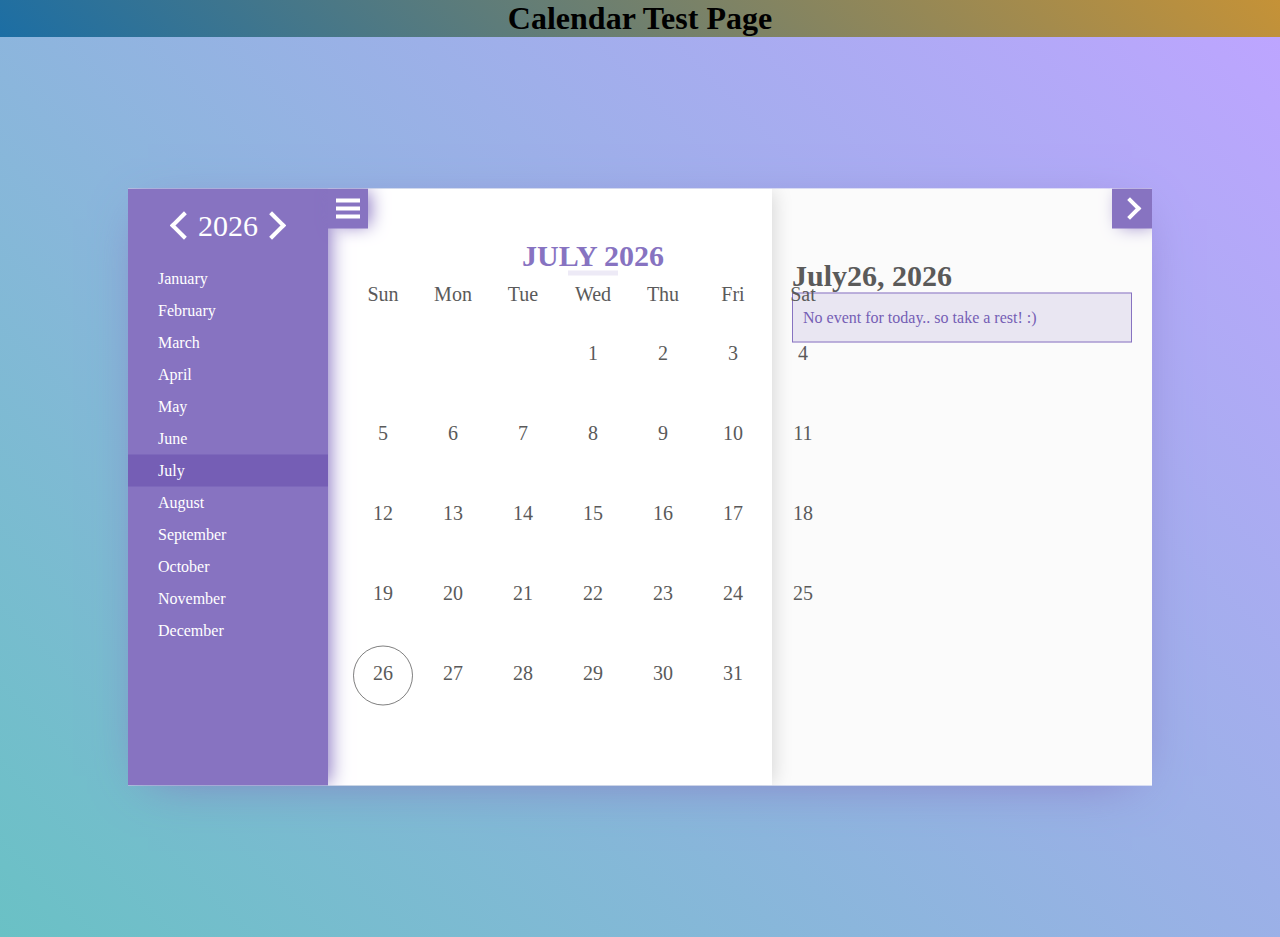
==== index.html @ ae34ba92 "Initial Commit" ====
<html>

<head>
    <title> Calendar Test</title>
    <link rel="stylesheet" href="style.css">
    <style>
        h1 {text-align: center;}
    </style>
    <link rel="stylesheet" href="evo-calendar.min.css"/>
    <link rel="stylesheet" href="evo-calendar.midnight-blue.min.css"/>
</head>

<body>
    <div id="demo"><h1>Calendar Test Page</h1></div>
    <div class="hero">
        
    <div id="calendar"></div>

    </div>


    <script src="https://cdn.jsdelivr.net/npm/jquery@3.4.1/dist/jquery.min.js"></script>
    <script src="evo-calendar.min.js"></script>

    <script>
        // initialize your calendar, once the page's DOM is ready
        $(document).ready(function() {
            $('#calendar').evoCalendar({

            })
        })
        </script>
</body>

</html>
---- style.css ----
*{
    margin: 0;
    padding: 0;
}
.hero{
    width: 100%;
    height: 100%;
    background: linear-gradient(45deg,#6ac1c5,#bda5ff);
    position: relative;
}

#calendar{
    width: 80%;
    position: absolute;
    top: 50%;
    left: 50%;
    transform: translate(-50%,-50%);
}

#demo {
    background: #CE5937;
    background: -moz-linear-gradient(45deg, #CE5937 0%, #1C6EA4 0%, #C59237 100%);
    background: -webkit-linear-gradient(45deg, #CE5937 0%, #1C6EA4 0%, #C59237 100%);
    background: linear-gradient(45deg, #CE5937 0%, #1C6EA4 0%, #C59237 100%);
    }
---- evo-calendar.min.css ----
/*!
 * Evo Calendar - Simple and Modern-looking Event Calendar Plugin
 *
 * Licensed under the MIT License
 *
 * Version: 1.1.2
 * Author: Edlyn Villegas
 * Docs: https://edlynvillegas.github.com/evo-calendar
 * Repo: https://github.com/edlynvillegas/evo-calendar
 * Issues: https://github.com/edlynvillegas/evo-calendar/issues
 *
*/
*,::after,::before{-webkit-box-sizing:border-box;box-sizing:border-box}html,body{padding:0;margin:0}body{font-family:'Source Sans Pro'}input:focus,textarea:focus,button:focus{outline:none}.evo-calendar{position:relative;background-color:#fbfbfb;color:#5a5a5a;width:100%;-webkit-box-shadow:0 10px 50px -20px #8773c1;box-shadow:0 10px 50px -20px #8773c1;margin:0 auto;overflow:hidden;z-index:1}.calendar-sidebar{position:absolute;margin-top:0;width:200px;height:100%;float:left;background-color:#8773c1;color:#fff;z-index:1;-webkit-box-shadow:5px 0 18px -3px #8773c1;box-shadow:5px 0 18px -3px #8773c1;-webkit-transition:all .3s ease;-o-transition:all .3s ease;transition:all .3s ease;-webkit-transform:translateX(0);-ms-transform:translateX(0);transform:translateX(0);z-index:2}.sidebar-hide .calendar-sidebar{-webkit-transform:translateX(-100%);-ms-transform:translateX(-100%);transform:translateX(-100%);-webkit-box-shadow:none;box-shadow:none}.calendar-sidebar>span#sidebarToggler{position:absolute;width:40px;height:40px;top:0;right:0;-webkit-transform:translate(100%,0);-ms-transform:translate(100%,0);transform:translate(100%,0);background-color:#8773c1;padding:10px 8px;cursor:pointer;-webkit-box-shadow:5px 0 18px -3px #8773c1;box-shadow:5px 0 18px -3px #8773c1}.calendar-sidebar>.calendar-year{padding:20px;text-align:center}.calendar-sidebar>.calendar-year>p{margin:0;font-size:30px;display:inline-block}.calendar-sidebar>.calendar-year>button.icon-button{display:inline-block;width:20px;height:20px;overflow:visible}.calendar-sidebar>.calendar-year>button.icon-button>span{border-right:4px solid #fff;border-bottom:4px solid #fff;width:100%;height:100%}.calendar-sidebar>.calendar-year>img[year-val="prev"]{float:left}.calendar-sidebar>.calendar-year>img[year-val="next"]{float:right}.calendar-sidebar>.month-list::-webkit-scrollbar{width:5px;height:5px}.calendar-sidebar>.month-list::-webkit-scrollbar-track{background:transparent}.calendar-sidebar>.month-list::-webkit-scrollbar-thumb{background:#fff;border-radius:5px}.calendar-sidebar>.month-list::-webkit-scrollbar-thumb:hover{background:#d6c8ff}.calendar-sidebar>.month-list>.calendar-months{list-style-type:none;margin:0;padding:0}.calendar-sidebar>.month-list>.calendar-months>li{padding:7px 30px;cursor:pointer;font-size:16px}.calendar-sidebar>.month-list>.calendar-months>li:hover{background-color:#a692e0}.calendar-sidebar>.month-list>.calendar-months>li.active-month{background-color:#755eb5}.calendar-inner{position:relative;padding:40px 30px;float:left;width:100%;max-width:calc(100% - 600px);margin-left:200px;background-color:#fff;-webkit-box-shadow:5px 0 18px -3px rgba(0,0,0,.15);box-shadow:5px 0 18px -3px rgba(0,0,0,.15);-webkit-transition:all .3s ease;-o-transition:all .3s ease;transition:all .3s ease;z-index:1}.calendar-inner::after{content:none;position:absolute;top:0;left:0;width:100%;height:100%;background-color:rgba(83,74,109,.5)}.sidebar-hide .calendar-inner{max-width:calc(100% - 400px);margin-left:0}.event-hide .calendar-inner{max-width:calc(100% - 200px)}.event-hide.sidebar-hide .calendar-inner{max-width:100%}.calendar-inner .calendar-table{border-collapse:collapse;font-size:20px;width:100%;-webkit-user-select:none;-moz-user-select:none;-ms-user-select:none;user-select:none}th[colspan="7"]{position:relative;text-align:center;text-transform:uppercase;font-weight:600;font-size:30px;color:#8773c1}th[colspan="7"]::after{content:'';position:absolute;bottom:-3px;left:50%;width:50px;height:5px;-webkit-transform:translateX(-50%);-ms-transform:translateX(-50%);transform:translateX(-50%);background-color:rgba(135,115,193,.15)}tr.calendar-header .calendar-header-day{padding:10px;text-align:center;color:#5a5a5a}tr.calendar-body .calendar-day{padding:10px 0}tr.calendar-body .calendar-day .day{position:relative;padding:15px;height:60px;width:60px;margin:0 auto;border-radius:50%;text-align:center;color:#5a5a5a;border:1px solid transparent;-webkit-transition:all .3s ease,-webkit-transform .5s ease;transition:all .3s ease,-webkit-transform .5s ease;-o-transition:all .3s ease,transform .5s ease;transition:all .3s ease,transform .5s ease;transition:all .3s ease,transform .5s ease,-webkit-transform .5s ease;cursor:pointer}tr.calendar-body .calendar-day .day:hover{background-color:#dadada}tr.calendar-body .calendar-day .day:active{-webkit-transform:scale(.9);-ms-transform:scale(.9);transform:scale(.9)}tr.calendar-body .calendar-day .day.calendar-active,tr.calendar-body .calendar-day .day.calendar-active:hover{color:#5a5a5a;border-color:rgba(0,0,0,.5)}tr.calendar-body .calendar-day .day.calendar-today{color:#fff;background-color:#8773c1}tr.calendar-body .calendar-day .day.calendar-today:hover{color:#fff;background-color:#755eb5}tr.calendar-body .calendar-day .day[disabled]{pointer-events:none;cursor:not-allowed;background-color:transparent;color:#b9b9b9}.calendar-events{position:absolute;top:0;right:0;width:400px;height:100%;padding:70px 30px 60px 30px;background-color:#fbfbfb;-webkit-transition:all .3s ease;-o-transition:all .3s ease;transition:all .3s ease;overflow-y:auto;z-index:0}.calendar-events::-webkit-scrollbar{width:5px;height:5px}.calendar-events::-webkit-scrollbar-track{background:transparent}.calendar-events::-webkit-scrollbar-thumb{background:#8e899c;border-radius:5px}.calendar-events::-webkit-scrollbar-thumb:hover{background:#6c6875}.calendar-events>.event-header>p{font-size:30px;font-weight:600;color:#5a5a5a}#eventListToggler{position:absolute;width:40px;height:40px;top:0;right:0;background-color:#8773c1;padding:10px;cursor:pointer;-webkit-box-shadow:5px 0 18px -3px #8773c1;box-shadow:5px 0 18px -3px #8773c1;z-index:1}.event-list::after{content:"";clear:both;display:table}.event-list>.event-empty{padding:15px 10px;background-color:rgba(135,115,193,.15);border:1px solid #8773c1}.event-list>.event-empty>p{margin:0;color:#755eb5}.event-container{position:relative;display:flex;width:100%;border-radius:10px;margin-bottom:10px;-webkit-transition:all .3s ease;-o-transition:all .3s ease;transition:all .3s ease;cursor:pointer;float:left}.event-container::before{content:'';position:absolute;top:0;left:0;width:2px;height:100%;transform:translate(29px,30px);background-color:#eaeaea;z-index:-1}.event-container:last-child.event-container::before{height:30px;transform:translate(29px,0)}.event-container:only-child.event-container::before{height:0;opacity:0}.event-container:hover{background-color:#fff;-webkit-box-shadow:0 3px 12px -4px rgba(0,0,0,.65);box-shadow:0 3px 12px -4px rgba(0,0,0,.65)}.event-container>.event-icon{position:relative;padding:20px;width:60px;height:60px;float:left}.event-container>.event-icon>img{width:30px}.event-container>.event-info{align-self:center;width:calc(100% - 60px);display:inline-block;padding:10px 10px 10px 0}.event-container>.event-info>p{margin:0;color:#5a5a5a}.event-container>.event-info>p.event-title{position:relative;font-size:22px;font-weight:600}.event-container>.event-info>p.event-title>span{position:absolute;top:50%;right:0;font-size:12px;font-weight:400;color:#755eb5;border:1px solid #755eb5;border-radius:3px;background-color:rgb(237 234 246);padding:3px 6px;transform:translateY(-50%)}.event-container>.event-info>p.event-desc{font-size:14px;margin-top:5px}.event-indicator{position:absolute;width:-moz-max-content;width:-webkit-fit-content;width:-moz-fit-content;width:fit-content;top:100%;left:50%;-webkit-transform:translate(-50%,calc(-100% + -5px));-ms-transform:translate(-50%,calc(-100% + -5px));transform:translate(-50%,calc(-100% + -5px))}.event-indicator>.type-bullet{float:left;padding:2px}.event-indicator>.type-bullet>div{width:10px;height:10px;border-radius:50%}.event-container>.event-icon>div{width:100%;height:100%;border-radius:50%}.event-container>.event-icon>div[class^="event-bullet-"],.event-indicator>.type-bullet>div[class^="type-"]{background-color:#8773c1}.event-container>.event-icon>div.event-bullet-event,.event-indicator>.type-bullet>div.type-event{background-color:#ff7575}.event-container>.event-icon>div.event-bullet-holiday,.event-indicator>.type-bullet>div.type-holiday{background-color:#ffc107}.event-container>.event-icon>div.event-bullet-birthday,.event-indicator>.type-bullet>div.type-birthday{background-color:#3ca8ff}button.icon-button{border:none;background-color:transparent;width:100%;height:100%;padding:0;cursor:pointer}button.icon-button>span.bars{position:relative;width:100%;height:4px;display:block;background-color:#fff}button.icon-button>span.bars::before,button.icon-button>span.bars::after{content:'';position:absolute;width:100%;height:4px;display:block;background-color:#fff}button.icon-button>span.bars::before{top:-8px}button.icon-button>span.bars::after{bottom:-8px}button.icon-button>span.chevron-arrow-left{display:inline-block;border-right:6px solid #fff;border-bottom:6px solid #fff;width:18px;height:18px;-webkit-transform:rotate(-225deg);-ms-transform:rotate(-225deg);transform:rotate(-225deg)}button.icon-button>span.chevron-arrow-right{display:block;border-right:4px solid #fff;border-bottom:4px solid #fff;width:16px;height:16px;-webkit-transform:rotate(-45deg);-ms-transform:rotate(-45deg);transform:rotate(-45deg)}@media screen and (max-width:1280px){.calendar-inner{padding:50px 20px 70px 20px;max-width:calc(100% - 580px)}.sidebar-hide .calendar-inner{max-width:calc(100% - 380px)}tr.calendar-header .calendar-header-day,tr.calendar-body .calendar-day{padding:10px 5px}.calendar-events{width:380px;padding:70px 20px 60px 20px}}@media screen and (max-width:1024px){.calendar-sidebar{width:175px}.calendar-inner{padding:50px 10px 70px 10px;max-width:calc(100% - 475px);margin-left:175px}.sidebar-hide .calendar-inner{max-width:calc(100% - 300px)}.event-hide .calendar-inner{max-width:calc(100% - 175px)}.calendar-events{width:300px;padding:70px 10px 60px 10px}tr.calendar-body .calendar-day .day{padding:10px;height:45px;width:45px;font-size:16px}.event-indicator>.type-bullet>div{width:8px;height:8px;border-radius:50%}.calendar-sidebar>span#sidebarToggler,#eventListToggler{width:50px;height:50px}#eventListToggler,.event-hide #eventListToggler{right:0;-webkit-transform:translateX(0);-ms-transform:translateX(0);transform:translateX(0)}button.icon-button>span.bars{height:5px}button.icon-button>span.bars::before,button.icon-button>span.bars::after{height:5px}button.icon-button>span.bars::before{top:-10px}button.icon-button>span.bars::after{bottom:-10px}button.icon-button>span.chevron-arrow-right{border-right-width:5px;border-bottom-width:5px;width:20px;height:20px}.event-container::before{transform:translate(24px,25px)}.event-container:last-child.event-container::before{height:25px;transform:translate(24px,0)}.event-container>.event-icon{padding:15px;width:50px;height:50px}.event-container>.event-icon::before{left:24px}.event-container>.event-info{width:calc(100% - 50px)}.event-container>.event-info>p{font-size:18px}}@media screen and (max-width:991px){.calendar-sidebar{width:150px}.calendar-inner{padding:50px 10px 70px 10px;max-width:calc(100% - 425px);margin-left:150px}.sidebar-hide .calendar-inner{max-width:calc(100% - 275px)}.event-hide .calendar-inner{max-width:calc(100% - 150px)}.calendar-events{width:275px;padding:70px 10px 60px 10px}}@media screen and (max-width:768px){.calendar-sidebar{width:180px}.calendar-inner{padding:50px 10px 70px 10px;max-width:100%;margin-left:0}.sidebar-hide .calendar-inner,.event-hide .calendar-inner{max-width:100%}.calendar-inner::after{content:'';opacity:1}.sidebar-hide.event-hide .calendar-inner::after{content:none;opacity:0}.event-indicator{-webkit-transform:translate(-50%,calc(-100% + -3px));-ms-transform:translate(-50%,calc(-100% + -3px));transform:translate(-50%,calc(-100% + -3px))}.event-indicator>.type-bullet{padding:0 1px 3px 1px}.calendar-events{width:48%;padding:70px 20px 60px 20px;-webkit-box-shadow:-5px 0 18px -3px rgba(135,115,193,.5);box-shadow:-5px 0 18px -3px rgba(135,115,193,.5);z-index:1}.event-hide .calendar-events{-webkit-transform:translateX(100%);-ms-transform:translateX(100%);transform:translateX(100%);-webkit-box-shadow:none;box-shadow:none}#eventListToggler{right:48%;-webkit-transform:translateX(100%);-ms-transform:translateX(100%);transform:translateX(100%)}.event-hide #eventListToggler{-webkit-transform:translateX(0);-ms-transform:translateX(0);transform:translateX(0)}.calendar-events>.event-list{margin-top:20px}.calendar-sidebar>.calendar-year>button.icon-button{width:16px;height:16px}.calendar-sidebar>.calendar-year>button.icon-button>span{border-right-width:2px;border-bottom-width:2px}.calendar-sidebar>.calendar-year>p{font-size:22px}.calendar-sidebar>.month-list>.calendar-months>li{padding:6px 26px}.calendar-events>.event-header>p{margin:0}.event-container>.event-info>p.event-title{font-size:20px}.event-container>.event-info>p.event-desc{font-size:12px}}@media screen and (max-width:768px) and (min-width:426px){.event-container>.event-info>p.event-title{font-size:18px}}@media screen and (max-width:425px){.calendar-sidebar{width:100%}.sidebar-hide .calendar-sidebar{height:43px}.sidebar-hide .calendar-sidebar{-webkit-transform:translateX(0);-ms-transform:translateX(0);transform:translateX(0);-webkit-box-shadow:none;box-shadow:none}.calendar-sidebar>.calendar-year{position:relative;padding:10px 20px;text-align:center;background-color:#8773c1;-webkit-box-shadow:0 3px 8px -3px rgba(53,43,80,.65);box-shadow:0 3px 8px -3px rgba(53,43,80,.65)}.calendar-sidebar>.calendar-year>button.icon-button{width:14px;height:14px}.calendar-sidebar>.calendar-year>button.icon-button>span{border-right-width:3px;border-bottom-width:3px}.calendar-sidebar>.calendar-year>p{font-size:18px;margin:0 10px}.calendar-sidebar>.month-list{position:relative;width:100%;height:calc(100% - 43px);overflow-y:auto;background-color:#8773c1;-webkit-transform:translateY(0);-ms-transform:translateY(0);transform:translateY(0);z-index:-1}.sidebar-hide .calendar-sidebar>.month-list{-webkit-transform:translateY(-100%);-ms-transform:translateY(-100%);transform:translateY(-100%)}.calendar-sidebar>.month-list>.calendar-months{position:absolute;top:0;left:0;width:100%;list-style-type:none;margin:0;padding:0;padding:10px}.calendar-sidebar>.month-list>.calendar-months::after{content:"";clear:both;display:table}.calendar-sidebar>.month-list>.calendar-months>li{padding:10px 20px;font-size:20px}.calendar-sidebar>span#sidebarToggler{-webkit-transform:translate(0,0);-ms-transform:translate(0,0);transform:translate(0,0);top:0;bottom:unset;-webkit-box-shadow:none;box-shadow:none}th[colspan="7"]::after{bottom:0}.calendar-inner{margin-left:0;padding:53px 0 40px 0;float:unset}.calendar-inner::after{content:none;opacity:0}.sidebar-hide .calendar-inner,.event-hide .calendar-inner,.calendar-inner{max-width:100%}.calendar-sidebar>span#sidebarToggler,#eventListToggler{width:40px;height:40px}button.icon-button>span.chevron-arrow-right{border-right-width:4px;border-bottom-width:4px;width:18px;height:18px;-webkit-transform:translateX(-3px) rotate(-45deg);-ms-transform:translateX(-3px) rotate(-45deg);transform:translateX(-3px) rotate(-45deg)}button.icon-button>span.bars,button.icon-button>span.bars::before,button.icon-button>span.bars::after{height:4px}button.icon-button>span.bars::before{top:-8px}button.icon-button>span.bars::after{bottom:-8px}tr.calendar-header .calendar-header-day{padding:0}tr.calendar-body .calendar-day{padding:8px 0}tr.calendar-body .calendar-day .day{padding:10px;width:40px;height:40px;font-size:16px}.event-indicator{-webkit-transform:translate(-50%,calc(-100% + -3px));-ms-transform:translate(-50%,calc(-100% + -3px));transform:translate(-50%,calc(-100% + -3px))}.event-indicator>.type-bullet{padding:1px}.event-indicator>.type-bullet>div{width:6px;height:6px}.event-indicator{-webkit-transform:translate(-50%,0);-ms-transform:translate(-50%,0);transform:translate(-50%,0)}tr.calendar-body .calendar-day .day.calendar-today .event-indicator,tr.calendar-body .calendar-day .day.calendar-active .event-indicator{-webkit-transform:translate(-50%,3px);-ms-transform:translate(-50%,3px);transform:translate(-50%,3px)}.calendar-events{position:relative;padding:20px 15px;width:100%;height:185px;-webkit-box-shadow:0 5px 18px -3px rgba(0,0,0,.15);box-shadow:0 5px 18px -3px rgba(0,0,0,.15);overflow-y:auto;z-index:0}.event-hide .calendar-events{-webkit-transform:translateX(0);-ms-transform:translateX(0);transform:translateX(0);padding:0 15px;height:0}.calendar-events>.event-header>p{font-size:20px}.event-list>.event-empty{padding:10px}.event-container::before{transform:translate(21.5px,25px)}.event-container:last-child.event-container::before{height:22.5px;transform:translate(21.5px,0)}.event-container>.event-icon{width:45px;height:45px}.event-container>.event-icon::before{left:21px}.event-container:last-child>.event-icon::before{height:50%}.event-container>.event-info{width:calc(100% - 45px)}.event-hide #eventListToggler,#eventListToggler{top:calc(100% - 185px);right:0;-webkit-transform:translate(0,-100%);-ms-transform:translate(0,-100%);transform:translate(0,-100%)}.event-hide #eventListToggler{top:100%}#eventListToggler button.icon-button>span.chevron-arrow-right{position:relative;display:inline-block;-webkit-transform:translate(0,-3px) rotate(45deg);-ms-transform:translate(0,-3px) rotate(45deg);transform:translate(0,-3px) rotate(45deg)}}@media screen and (max-width:375px){th[colspan="7"]{font-size:20px;padding-bottom:5px}tr.calendar-header .calendar-header-day{font-size:16px}tr.calendar-body .calendar-day .day{padding:5px;width:30px;height:30px;font-size:14px}}
---- evo-calendar.midnight-blue.min.css ----
/*!
 * Evo Calendar - Simple and Modern-looking Event Calendar Plugin
 *
 * Licensed under the MIT License
 * 
 * Version: 1.1.2
 * Author: Edlyn Villegas
 * Docs: https://edlynvillegas.github.com/evo-calendar
 * Repo: https://github.com/edlynvillegas/evo-calendar
 * Issues: https://github.com/edlynvillegas/evo-calendar/issues
 * 
*/
.midnight-blue{-webkit-box-shadow:0 10px 50px -20px rgba(19,31,51,.65);box-shadow:0 10px 50px -20px rgba(19,31,51,.65);border:2px solid #222831;color:#EEE}.midnight-blue .calendar-sidebar{background:#222831;border-right:2px solid #222831;-webkit-box-shadow:0 0 18px -3px rgba(0,0,0,.65);box-shadow:0 0 18px -3px rgba(0,0,0,.65)}.midnight-blue.sidebar-hide .calendar-sidebar{-webkit-box-shadow:none;box-shadow:none}.midnight-blue .calendar-sidebar>.month-list::-webkit-scrollbar-thumb:hover{background:#cee1ff}.midnight-blue .calendar-sidebar>.month-list>.calendar-months>li{text-transform:uppercase}.midnight-blue .calendar-sidebar>.month-list>.calendar-months>li:hover{background-color:rgba(255,255,255,.2)}.midnight-blue .calendar-sidebar>.month-list>.calendar-months>li.active-month{background-color:#00adb5;font-weight:600}.midnight-blue .calendar-sidebar>span#sidebarToggler,.midnight-blue #eventListToggler{background-color:#222831;-webkit-box-shadow:0 0 18px -3px rgba(0,0,0,.65);box-shadow:0 0 18px -3px rgba(0,0,0,.65)}.midnight-blue .calendar-sidebar>span#sidebarToggler{right:-2px}.midnight-blue button.icon-button>span.bars{background-color:#00adb5}.midnight-blue button.icon-button>span.bars::before{background-color:#12cbd4}.midnight-blue button.icon-button>span.bars::after{background-color:#027e84}.midnight-blue .calendar-sidebar>.calendar-year>button.icon-button>span,.midnight-blue button.icon-button>span.chevron-arrow-right{display:block;border-right:6px solid #00adb5;border-bottom:6px solid #027e84}.midnight-blue .calendar-sidebar>.calendar-year>button.icon-button>span{border-width:4px}.midnight-blue .calendar-inner{background-color:#393e46;-webkit-box-shadow:5px 0 18px -3px rgba(0,0,0,.35);box-shadow:5px 0 18px -3px rgba(0,0,0,.35)}.midnight-blue .calendar-inner td{color:#fff}.midnight-blue th[colspan="7"]{position:relative;font-size:30px;color:#00adb5}.midnight-blue th[colspan="7"]::after{content:'';display:block;width:92%;height:1px;margin:0 auto;background:#027e84}.midnight-blue tr.calendar-body .calendar-day .day:hover{background-color:rgba(255,255,255,.12);color:#00f4ff}.midnight-blue tr.calendar-body .calendar-day .day.calendar-today{background:#00adb5}.midnight-blue tr.calendar-body .calendar-day .day{border-width:2px;border-radius:0;color:#fff}.midnight-blue tr.calendar-body .calendar-day .day.calendar-active,.midnight-blue tr.calendar-body .calendar-day .day.calendar-active:hover{border-color:#EEE;color:#EEE}.midnight-blue tr.calendar-body .calendar-day .day.calendar-today:hover{color:#EEE}.midnight-blue .calendar-events{background-color:#192435;padding:70px 20px 60px 20px}.midnight-blue .calendar-events::-webkit-scrollbar-thumb{background:#fff;border-radius:5px}.midnight-blue .calendar-events::-webkit-scrollbar-thumb:hover{background:#cee1ff}.midnight-blue .calendar-events p{color:#EEE}.midnight-blue .calendar-inner::after{background-color:rgba(25,36,53,.65)}.midnight-blue .event-container{border-radius:0}.midnight-blue .event-container:hover{background-color:#5d6979}.midnight-blue .event-container>.event-icon>div{border:2px solid transparent}.midnight-blue .event-container:hover>.event-icon>div{border-color:#fff}.midnight-blue .event-container>.event-icon>div.event-bullet-birthday,.midnight-blue .event-indicator>.type-bullet>div.type-birthday{background-color:#6c72bf}.midnight-blue .event-container>.event-info>p.event-title>span{color:#fff;border-radius:0;background-color:rgba(0,173,181,.15);border:1px solid #00adb5}.midnight-blue .event-container:hover>.event-info>p.event-title>span{background-color:rgb(0 173 181)}.midnight-blue .event-list>.event-empty{background-color:rgba(0,173,181,.15);border:1px solid #00adb5}.midnight-blue .event-list>.event-empty>p{color:#fff}@media only screen and (max-width:768px){.midnight-blue .event-indicator{-webkit-transform:translate(-50%,-100%);-ms-transform:translate(-50%,-100%);transform:translate(-50%,-100%)}.midnight-blue .calendar-events{-webkit-box-shadow:-5px 0 18px -3px rgba(0,0,0,.65);box-shadow:-5px 0 18px -3px rgba(0,0,0,.65)}.midnight-blue.event-hide .calendar-events{-webkit-box-shadow:none;box-shadow:none}}@media screen and (max-width:425px){.midnight-blue .calendar-sidebar{border-right:none}.midnight-blue .calendar-sidebar>.calendar-year{background-color:#222831;-webkit-box-shadow:0 3px 8px -3px rgba(0,0,0,.65);box-shadow:0 3px 8px -3px rgba(0,0,0,.65)}.midnight-blue .calendar-sidebar>.month-list{background-color:#192435}.midnight-blue .calendar-sidebar>span#sidebarToggler{right:0}.midnight-blue #eventListToggler,.midnight-blue .calendar-sidebar>span#sidebarToggler{-webkit-box-shadow:none;box-shadow:none}.midnight-blue .calendar-inner{-webkit-box-shadow:5px 0 18px -3px rgba(0,0,0,.35);box-shadow:0 5px 18px -3px rgba(0,0,0,.65)}.midnight-blue tr.calendar-body .calendar-day .day.calendar-active,.midnight-blue tr.calendar-body .calendar-day .day.calendar-active:hover{border-width:1px}.midnight-blue tr.calendar-body .calendar-day .day.calendar-today .event-indicator{-webkit-transform:translate(-50%,3px);-ms-transform:translate(-50%,3px);transform:translate(-50%,3px)}.midnight-blue tr.calendar-body .calendar-day .day.calendar-active .event-indicator{-webkit-transform:translate(-50%,-50%);-ms-transform:translate(-50%,-50%);transform:translate(-50%,-50%)}.midnight-blue .event-indicator{-webkit-transform:translate(-50%,0);-ms-transform:translate(-50%,0);transform:translate(-50%,0)}.midnight-blue .calendar-events{padding:20px 15px}.midnight-blue.event-hide .calendar-events{padding:0 15px}}
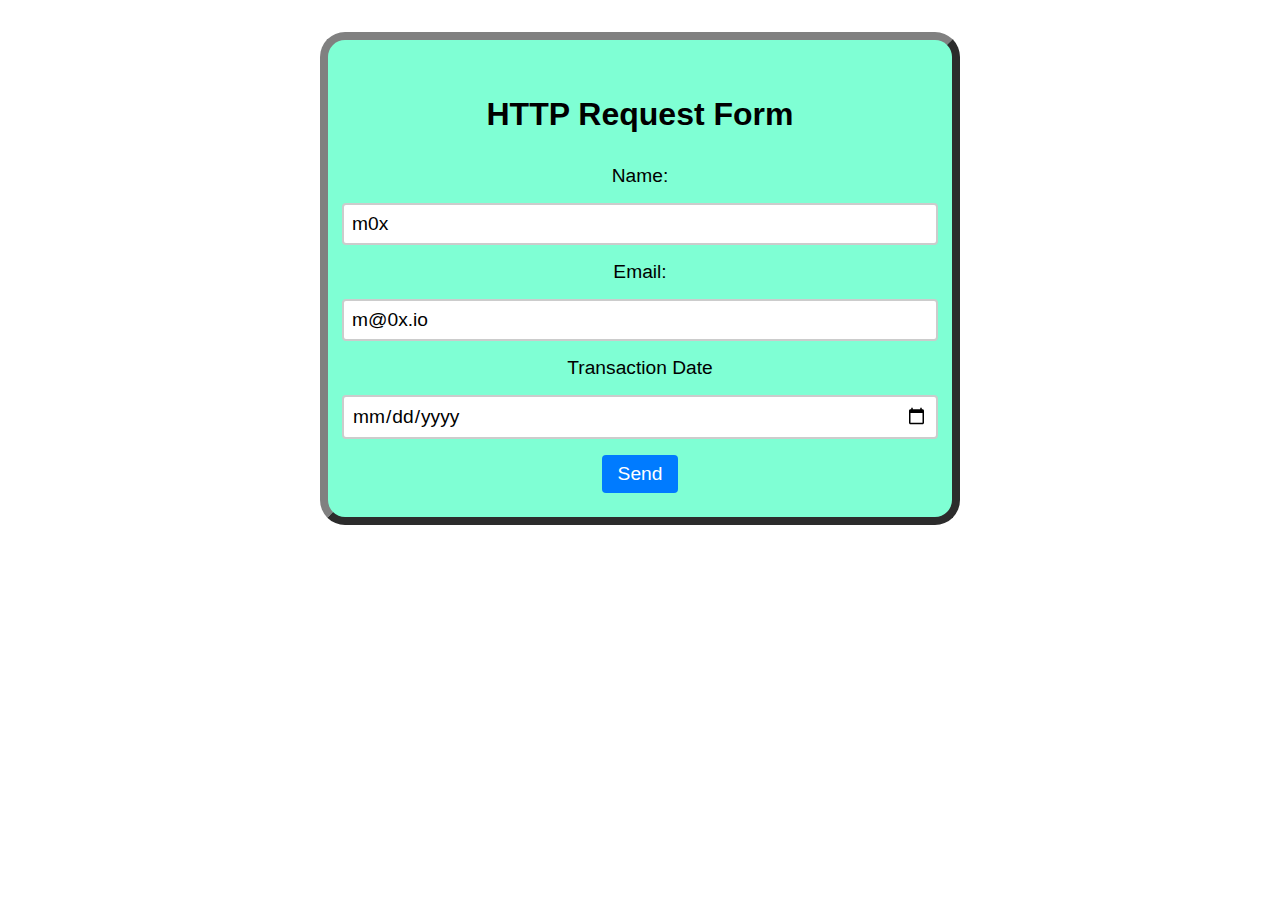
==== commit 49004c7c: "Create index.html" ====
--- a/index.html
+++ b/index.html
@@ -1,35 +1,111 @@
+<!DOCTYPE html>
 <html>
+  <head>
+    <title>HTTP Request Form</title>
+    <style>
+      body {
+        font-family: Arial, sans-serif;
+        margin: 0;
+        padding: 0;
+        background-image: url(/assets/rain_bg.jpeg);
+      }
+      
+      h1 {
+        text-align: center;
+        margin: 2rem 0;
+      }
+      
+      form {
+        max-width: 600px;
+        margin: 0 auto;
+        display: flex;
+        flex-direction: column;
+        align-items: center;
+        justify-content: center;
+      }
 
-<head>
-    <title> Calendar Test</title>
-    <link rel="stylesheet" href="style.css">
-    <style>
-        h1 {text-align: center;}
+      .card{
+        background-color: aquamarine;
+        border-radius: 25px;
+        margin: 2rem 25%;
+        border: 0.5rem outset grey;
+        padding: 1.5rem;
+      }
+      
+      label {
+        font-size: 1.2rem;
+        margin-bottom: 1rem;
+      }
+      
+      input[type="text"],
+      input[type="email"], 
+      input[type="date"] {
+        font-family: Verdana, sans-serif;
+        padding: 0.5rem;
+        border: 2px solid #ccc;
+        border-radius: 4px;
+        font-size: 1.2rem;
+        width: 100%;
+        margin-bottom: 1rem;
+      }
+      
+      input[type="submit"] {
+        background-color: #007bff;
+        color: #fff;
+        border: none;
+        padding: 0.5rem 1rem;
+        font-size: 1.2rem;
+        border-radius: 4px;
+        cursor: pointer;
+        transition: background-color 0.3s;
+      }
+      
+      input[type="submit"]:hover {
+        background-color: #0062cc;
+      }
     </style>
-    <link rel="stylesheet" href="evo-calendar.min.css"/>
-    <link rel="stylesheet" href="evo-calendar.midnight-blue.min.css"/>
-</head>
+  </head>
+  <body>
+    <div class="card">
+        <h1>HTTP Request Form</h1>
+        <form id="myForm">
+        <label for="name">Name:</label>
+        <input type="text" id="name" name="name" value="m0x" required>
+        <label for="email">Email:</label>
+        <input type="email" id="email" name="email" value="m@0x.io" required>
+        <label for="date">Transaction Date</label>
+        <input type="date" id="date" name="date" required>
+        <input type="submit" value="Send">
+        </form>
+    </div>
+    <script>
+      document.getElementById('myForm').addEventListener('submit', function(event) {
+        event.preventDefault(); // prevent the form from submitting
 
-<body>
-    <div id="demo"><h1>Calendar Test Page</h1></div>
-    <div class="hero">
-        
-    <div id="calendar"></div>
+        // get the form data
+        const formData = new FormData(event.target);
 
-    </div>
+        // send the HTTP POST request
+        fetch('https://example.com/api/user', {
+          method: 'POST',
+          body: formData
+        })
+        .then(response => response.json())
+        .then(data => {
+          console.log('Success:', data);
+          // do something with the response data
+        })
+        .catch((error) => {
+          console.error('Error:', error);
+          // handle errors here
+          console.log("FORM DATA: \n");
+ 
+          for (const pair of formData.entries()) {
+            console.log(`${pair[0]}, ${pair[1]}`);
+          }
 
-
-    <script src="https://cdn.jsdelivr.net/npm/jquery@3.4.1/dist/jquery.min.js"></script>
-    <script src="evo-calendar.min.js"></script>
-
-    <script>
-        // initialize your calendar, once the page's DOM is ready
-        $(document).ready(function() {
-            $('#calendar').evoCalendar({
-
-            })
-        })
-        </script>
-</body>
-
-</html>+        });
+      });
+    </script>
+  </body>
+</html>
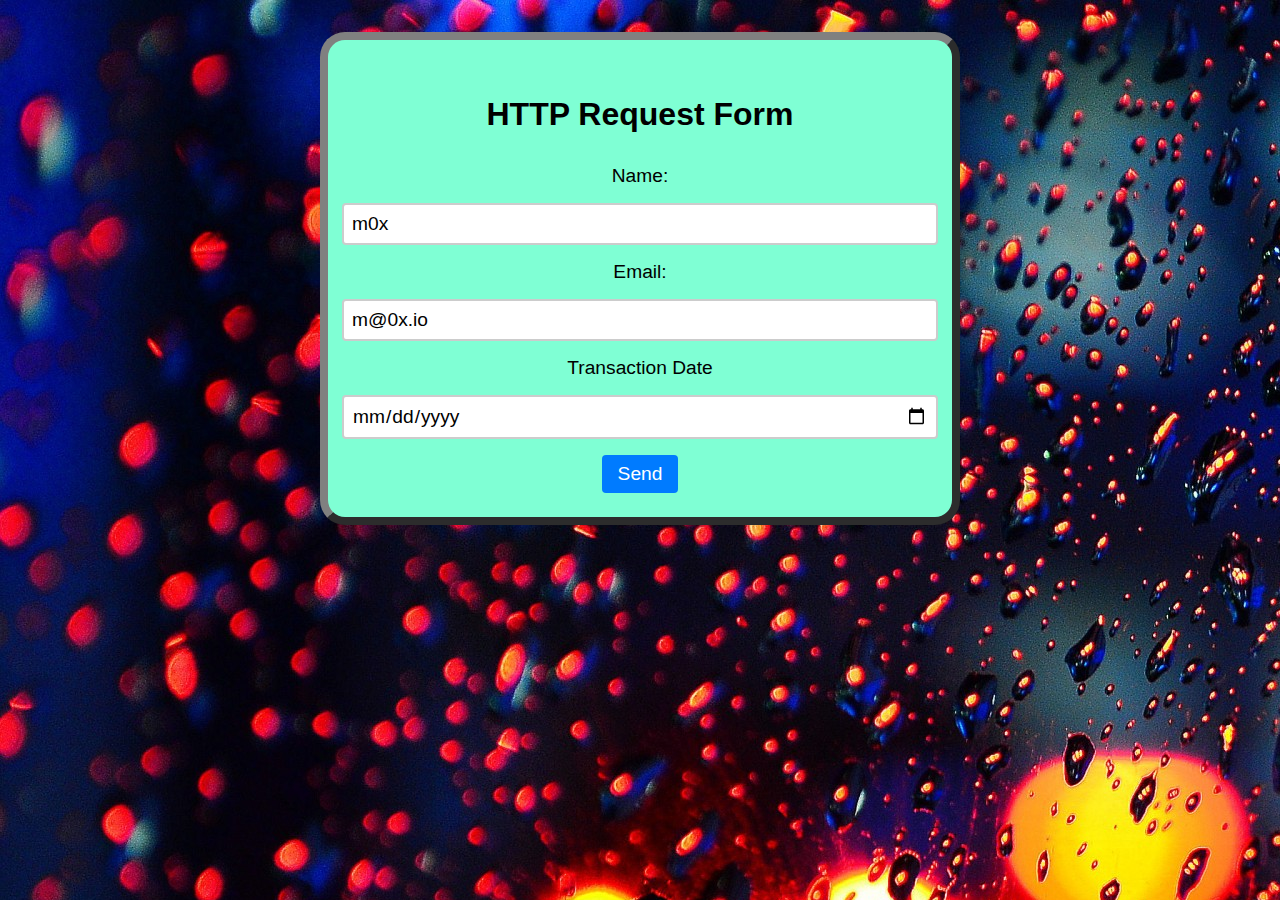
==== commit a05113a0: "Update index.html" ====
--- a/index.html
+++ b/index.html
@@ -7,7 +7,7 @@
         font-family: Arial, sans-serif;
         margin: 0;
         padding: 0;
-        background-image: url(/assets/rain_bg.jpeg);
+        background-image: url(rain_bg.jpeg);
       }
       
       h1 {
